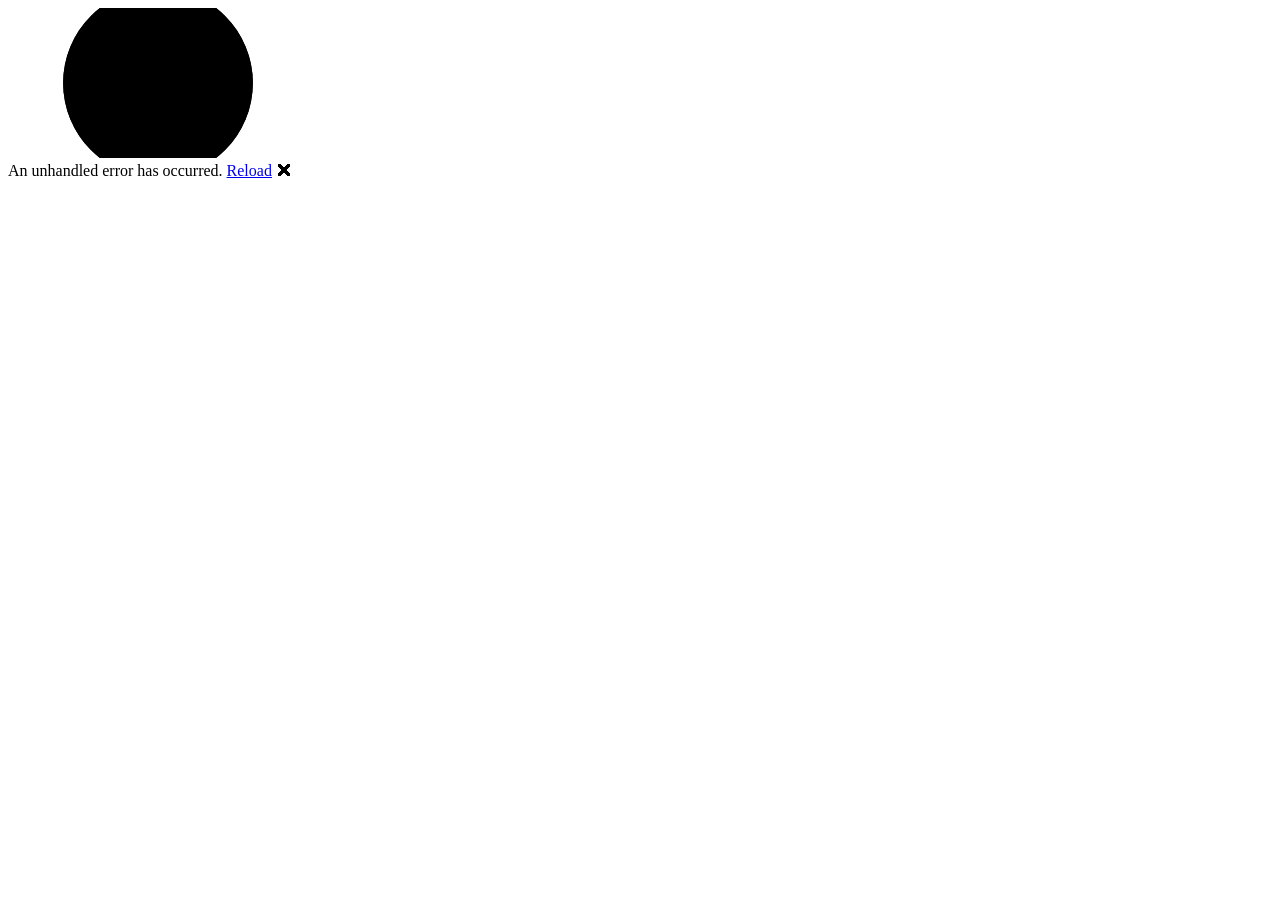
==== index.html @ 08ef72b3 "code fix" ====
<!DOCTYPE html>
<html lang="en">

<head>
    <meta charset="utf-8" />
    <meta name="viewport" content="width=device-width, initial-scale=1.0" />
    <title>PragueDC</title>
    <script>
        (function () {
            const isLocalhost = window.location.hostname === "localhost";
            const baseHref = isLocalhost ? "/" : "/PragueDC/";
            const base = document.createElement('base');
            base.href = baseHref;
            document.head.appendChild(base);
        })();
    </script>

    <link rel="stylesheet" href="css/bootstrap/bootstrap.min.css" />
    <link rel="stylesheet" href="css/app.css" />
    <link rel="icon" type="image/png" href="czech dc league logo.png" />
    <link href="PragueDC.styles.css" rel="stylesheet" />
    <link rel="stylesheet" href="https://fonts.googleapis.com/css2?family=Material+Symbols+Outlined:opsz,wght,FILL,GRAD@24,400,0,0" />
</head>
<body>
    <div id="app">
        <svg class="loading-progress">
            <circle r="40%" cx="50%" cy="50%" />
            <circle r="40%" cx="50%" cy="50%" />
        </svg>
        <div class="loading-progress-text"></div>
    </div>
    
    <div id="blazor-error-ui">
        An unhandled error has occurred.
        <a href="." class="reload">Reload</a>
        <span class="dismiss">🗙</span>
    </div>
    <script src="_framework/blazor.webassembly.js"></script>
</body>

</html>
---- css/app.css ----
:root, html[data-theme="0"] {
    --color-prague-dc: gold;
    --color-primary: #7469B6;
    --color-secondary: #AD88C6;
    --gradient-primary: linear-gradient(135deg, var(--color-primary) 20%, var(--color-secondary) 80%);
    --text-primary: #fff;
    --text-secondary: #a3a3a3;
    --background-primary: #0f0f0f;
    --background-surface-1: #1c1c1c;
    --background-surface-2: #262626;
    --color-border: #303030;
    --color-border-secondary: #525252;
    --border-primary: 2px solid var(--color-border);
    --border-secondary: 1px solid var(--color-border-secondary);
    --border-radius: 0.5rem;
    --border-width: 4px;
}

h1, h2, h3, h4, h5, h6 {
    margin: unset !important;
}

.page {
    min-height: 100vh;
}

img {
    aspect-ratio: 1/1;
    object-fit: cover;
    object-position: center;
}

html, body {
    font-family: Helvetica, sans-serif;
    background-color: var(--background-primary);
}

*::selection {
    background-color: var(--color-primary);
    color: var(--text-primary);
}

.center * {
    color: var(--text-primary);
}

p {
    all: unset;
}

h1:focus {
    outline: none;
}

a, .btn-link {
    color: #0071c1;
}

.btn-primary {
    color: #fff;
    background-color: #1b6ec2;
    border-color: #1861ac;
}

.btn:focus, .btn:active:focus, .btn-link.nav-link:focus, .form-control:focus, .form-check-input:focus {
  box-shadow: 0 0 0 0.1rem white, 0 0 0 0.25rem #258cfb;
}

.content {
    padding-top: 1.1rem;
}

.valid.modified:not([type=checkbox]) {
    outline: 1px solid #26b050;
}

.invalid {
    outline: 1px solid red;
}

.validation-message {
    color: red;
}

#blazor-error-ui {
    background: lightyellow;
    bottom: 0;
    box-shadow: 0 -1px 2px rgba(0, 0, 0, 0.2);
    display: none;
    left: 0;
    padding: 0.6rem 1.25rem 0.7rem 1.25rem;
    position: fixed;
    width: 100%;
    z-index: 1000;
}

    #blazor-error-ui .dismiss {
        cursor: pointer;
        position: absolute;
        right: 0.75rem;
        top: 0.5rem;
    }

.blazor-error-boundary {
    background: url([data-uri]) no-repeat 1rem/1.8rem, #b32121;
    padding: 1rem 1rem 1rem 3.7rem;
    color: white;
}

    .blazor-error-boundary::after {
        content: "An error has occurred."
    }

.loading-progress {
    position: relative;
    display: block;
    width: 8rem;
    height: 8rem;
    margin: 20vh auto 1rem auto;
}

    .loading-progress circle {
        fill: none;
        stroke: var(--color-primary);
        stroke-width: 0.6rem;
        transform-origin: 50% 50%;
        transform: rotate(-90deg);
    }

        .loading-progress circle:last-child {
            stroke: var(--color-secondary);
            stroke-dasharray: calc(3.141 * var(--blazor-load-percentage, 0%) * 0.8), 500%;
            transition: stroke-dasharray 0.05s ease-in-out;
        }

.loading-progress-text {
    color: var(--text-primary);
    position: absolute;
    text-align: center;
    font-weight: bold;
    inset: calc(20vh + 3.25rem) 0 auto 0.2rem;
}

    .loading-progress-text:after {
        content: var(--blazor-load-percentage-text, "Loading");
    }

code {
    color: #c02d76;
}

.bi {
    display: inline-block;
    position: relative;
    width: 1.25rem;
    height: 1.25rem;
    margin-right: 0.75rem;
    top: -1px;
    background-size: cover;
}

.nav-item a {
    font-size: 0.9rem;
    color: var(--text-secondary);
    border-radius: var(--border-radius);
    height: 1.5rem;
    display: flex;
    align-items: center;
    line-height: 3rem;
    position: relative;
    text-decoration: none;
}

.gradient-hover::after, .gradient-button::after {
    content: '';
    height: 4px;
    width: 100%;
    position: absolute;
    bottom: -12px;
    left: 0;
    background: var(--gradient-primary);
    border-radius: 0.25rem;
    visibility: hidden;
    transition: 100ms all;
}

.gradient-hover:hover::after, .gradient-button:hover::after {
    visibility: visible;
}

a:hover, a:focus {
    color: var(--text-primary) !important;
    cursor: pointer;
}

.table-content {
    border-radius: var(--border-radius);
    border: var(--border-primary);
    overflow: hidden;
}

h3 {
    padding: 0.5rem 1rem;
    color: var(--text-primary);
    margin: 0;
    text-transform: capitalize;
}

.DC-border-primary {
    border: var(--border-primary);
}

.DC-border-secondary {
    border: var(--border-secondary);
}

.border-radius {
    border-radius: var(--border-radius);
}

.gradient-border {
    border-bottom: var(--border-width) solid;
    border-image: var(--gradient-primary) 1;
}

.bg-surface-1 {
    background: var(--background-surface-1);
}

.bold {
    font-weight: bolder;
}

table {
    width: 100% !important;
    border-collapse: collapse;
    border-spacing: 0;
    border-radius: var(--border-radius);
}

tr {
    background: var(--background-primary);
    border-bottom: var(--border-primary);
    position: relative;
}

tr:hover {
    background: var(--background-surface-1);
}

.hidden {
    all: unset;
    width: 0;
}

table .link {
    position: absolute;
    width: 100%;
    height: 100%;
    inset: 0;
}

table .link::after {
    all: unset;
}

    table .link:hover, table .link:focus {
        cursor: pointer;
    }

th, td {
    color: var(--text-primary);
    padding: 0.75rem 1rem;
}

.table-header-row {
    background: var(--background-surface-2);
}

.table-header-row:hover {
    background: var(--background-surface-2);
}

.divider {
    padding-left: 1rem;
    border-left: var(--border-secondary);
}

table .img {
    max-height: 2.5rem;
    border-radius: 50%;
}

.td-content {
    display: flex;
    align-items: center;
    gap: 1rem;
}

.center-content {
    justify-content: center;
    text-align: center;
}

table p {
    display: flex;
    align-items: center;
}

span {
    white-space:nowrap;
}

.rank {
    font-size: 1.6rem;
    font-weight: bold;
}

table .wide {
    width: 50%;
}

.improvement {
    background: var(--background-surface-2);
    height: 1.5rem;
    width: 2.5rem;
    display: flex;
    align-items: center;
    justify-content: center;
}

.arrow {
    border: solid var(--text-secondary);
    border-width: 0 3px 3px 0;
    display: inline-block;
    padding: 3px;
}

.up {
    margin-top: 6px;
    border-color: var(--color-primary);
    transform: rotate(-135deg);
}

.down {
    margin-bottom: 6px;
    border-color: var(--color-secondary);
    transform: rotate(45deg);
}

.same {
    margin-top: 6px;
    border-width: 3px 0 0 0;
}

.winrate {
    font-size: 0.8rem;
    color: var(--text-secondary);
}

.big-event {
    display: flex;
    position: relative;
    border: var(--border-primary);
    border-radius: 1rem;
}

    .big-event span {
        padding: 0.125rem !important;
    }

    .big-event p {
        padding-right: 0.5rem;
    }

    .big-event .big-event-tooltip {
        position: absolute;
        display: none;
        bottom: 125%;
        left: 50%;
        transform: translateX(-50%);
        background: var(--background-primary);
        color: var(--text-secondary);
        padding: 2px 5px;
        border-radius: 3px;
        white-space: nowrap;
        pointer-events: none;
        font-size: 1rem;
        transition: 100ms all;
    }

    .big-event:hover .big-event-tooltip {
        z-index: 1;
        display: block;
    }

.points {
    font-weight: bold;
}

.repeat {
    color: var(--color-secondary);
}

.big-tournament {
    color: var(--color-primary);
}

.main-event {
    color: var(--color-prague-dc) !important;
}

.event.main-event {
    border-image: none;
    border-color: var(--color-prague-dc) !important;
}

.main-event a {
    color: var(--color-prague-dc) !important;
}

.news {
    display: flex;
    flex-direction: row;
    gap: 2rem;
}

.news * {
    color: var(--text-primary);
}

.calendar {
    border: var(--border-primary);
    border-radius: var(--border-radius);
}

.calendar-header {
    display: flex;
    align-items: center;
    justify-content: space-evenly;
}

.calendar span {
    aspect-ratio: 1/1;
    align-items: center;
    justify-content: center;
    display: flex;
}

.calendar-days {
    padding: 0.5rem;
    display: grid;
    grid-template-columns: repeat(7, 1fr);
    gap: 0.5rem;
    border-bottom: var(--border-primary);
}

.calendar-content {
    padding: 0.5rem;
    display: grid;
    grid-template-columns: repeat(7, 1fr);
    gap: 0.5rem;
}

.event {
    border-image: var(--gradient-primary) 1;
    border-width: var(--border-width);
    border-style: solid;
}

    .event a {
        text-decoration: none;
    }

    .event a:hover {
        color: var(--text-primary);
    }

.no-event {
    color: var(--text-secondary);
    border-color: var(--background-primary);
    border-width: var(--border-width);
    border-style: solid;
}

.dif-month {
    color: var(--color-border-secondary);
    border-color: var(--background-primary);
    border-width: var(--border-width);
    border-style: solid;
}

.calendar-shift {
    all:unset;
    border: solid var(--text-secondary);
    border-width: 0 3px 3px 0;
    display: inline-block;
    padding: 3px;
}

    .calendar-shift:hover {
        border-color: var(--text-primary);
    }

.previous {
    transform: rotate(135deg);
}

.next {
    transform: rotate(-45deg);
}

.upcomming-events {
    border: var(--border-primary);
    border-radius: var(--border-radius);
    width: 100%;
    display: flex;
    flex-direction: column;
    position: relative;
    overflow: hidden;
}

    .upcomming-events::before {
        content: '';
        height: 100%;
        width: 100%;
        position: absolute;
        top: 0;
        left: calc(-100% - 2px);
        background: var(--background-primary);
        z-index: 100;
    }

.upcomming-events .event-row {
    all: unset;
    display: flex;
    justify-content: space-evenly;
    align-items: center;
    flex: 1;
    color: var(--text-primary);
    border-top: var(--border-primary);
    position: relative;
    z-index: 10;
}

    .upcomming-events .event-row:has(:hover),
    .upcomming-events .event-row:has(:focus) {
        cursor: pointer;
    }

    .upcomming-events .event-row::after {
        content: '';
        height: 100%;
        width: 100%;
        opacity: 0;
        position: absolute;
        top: 0;
        left: -100%;
        background: var(--gradient-primary);
        visibility: hidden;
        transition: 300ms ease-in-out;
        z-index: -100;
        border-radius: 0;
    }

    .upcomming-events .event-row:hover::after,
    .upcomming-events .event-row:focus::after {
        visibility: visible;
        opacity: 0.5;
        transform: translateX(100%);
    }

    .upcomming-events .event-row .text-wrapper {
        flex: 1;
        height: 100%;
        padding: 0.5rem 1rem;
        display: flex;
        align-items: center;
        justify-content: center;
    }

.profile {
    border: var(--border-primary);
    border-radius: var(--border-radius);
}

.profile img {
    max-width: 200px;
    object-fit: contain;
    border-radius: var(--border-radius);
}

.profile .top {
    display: flex;
    align-items: start;
    gap: 1rem;
}

.about .time {
    font-size: 1.5rem;
}

.about pre {
    color: var(--text-secondary);
    text-align: justify;
    white-space: pre-wrap;
    font-family: Helvetica, sans-serif;
}

.padding-1 {
    padding: 1rem;
}

.margin-1 {
    margin: 1rem 0;
}

.profile .ranking {
    display: flex;
    align-items: end;
}

.tournament-content {
    display: grid;
    gap: 1rem;
    grid-template-columns: repeat(5, 1fr);
    align-items: center;
    justify-content: center;
}

.tournament-content div, .tournament-content a {
    display: flex;
    gap: 0.5rem;
    align-items: center;
    justify-content: center;
    position: relative;
    text-decoration: none;
}

.tournament-content span {
    z-index: 1;
    font-size: 2rem;
    position: relative;
}

    .tournament-content span::before {
        z-index: -1;
        content: '';
        display: block;
        width: 125%;
        height: 125%;
        position: absolute;
        transform: translateX(calc(-12.5% + 1px)) translateY(calc(-12.5% + 1px));
        border-radius: 100%;
        background: var(--gradient-primary);
    }

.button-wrapper {
    padding: 1rem;
    display: flex;
    justify-content: center;
}

.button-wrapper h1 {
    background: var(--background-surface-1);
    padding: 0.5rem;
    border-radius: var(--border-radius);
    border: var(--border-primary);
    letter-spacing: 4px;
}

.gradient-button {
    all: unset;
    padding: 0.5rem 1.5rem;
    background: var(--gradient-primary);
    border-radius: var(--border-radius);
    font-weight: bold;
    transition: 200ms linear;
    position: relative;
}

@media (max-width: 1272px) {
    .desktop-only {
        display: none;
    }

    .tournament-content {
        grid-template-columns: repeat(2, 1fr);
        grid-template-rows: repeat(2, 1fr);
    }
}

@media (max-width: 760px) {
    .profile img {
        border-radius: 50%;
    }

    .td-content img {
        display: none;
    }

    h5 {
        font-size: 1rem;
    }

    .profile .top {
        flex-direction: column;
        align-items: center;
    }

    .tournament-content div, .tournament-content a {
        aspect-ratio: 1/1;
        display: flex;
        flex-direction: column;
        align-items: center;
        justify-content: center;
        text-decoration: none;
    }

    h3 {
        font-size: 2rem;
        text-align: center;
    }

    .news {
        flex-direction: column !important;
    }

    .desktop-only {
        display: none;
    }

    .wide-only {
        display: none;
    }

    .upcomming-events .event-row .text-wrapper {
        padding: 1rem;
    }

    .upcomming-events .entry {
        display: none !important;
    }

    .upcomming-events .name {
        flex: 2 !important;
    }
}
---- PragueDC.styles.css ----
/* /Layout/FooterLayout.razor.rz.scp.css */
footer[b-zb6kjcp4k7] {
    padding: 0.5rem;
    background: var(--background-surface-1);
    border-top: var(--border-primary);
    text-align: center;
}

    footer div[b-zb6kjcp4k7] {
        display: flex;
        gap: 1rem;
        justify-content: center;
        align-items: center;
    }
    
    footer div *[b-zb6kjcp4k7] {
        color: var(--color-primary);
    }

p[b-zb6kjcp4k7] {
    color: var(--text-primary);
}

a[b-zb6kjcp4k7] {
    text-decoration: none;
}

    a:hover[b-zb6kjcp4k7], a:focus[b-zb6kjcp4k7] {
        color: var(--color-secondary);
    }
/* /Layout/MainLayout.razor.rz.scp.css */
.page[b-7bx73v90py] {
    position: relative;
    display: flex;
    flex-direction: column;
}

main[b-7bx73v90py] {
    flex: 1;
}

.topnav[b-7bx73v90py] {
    z-index: 100;
    position: sticky;
    inset: 0;
    background: var(--background-primary);
    border-bottom: var(--border-primary);
}

.footer-nav[b-7bx73v90py] {
    width: 100%;
    position: relative;
    bottom: 0;
}

.center[b-7bx73v90py] {
    margin: 2rem 10rem;
    display: flex;
    flex-direction: column;
    gap: 2rem;
}

.top-row[b-7bx73v90py] {
    background-color: #f7f7f7;
    border-bottom: 1px solid #d6d5d5;
    justify-content: flex-end;
    height: 3.5rem;
    display: flex;
    align-items: center;
}

    .top-row[b-7bx73v90py]  a, .top-row[b-7bx73v90py]  .btn-link {
        white-space: nowrap;
        margin-left: 1.5rem;
        text-decoration: none;
    }

    .top-row[b-7bx73v90py]  a:hover, .top-row[b-7bx73v90py]  .btn-link:hover {
        text-decoration: underline;
    }

    .top-row[b-7bx73v90py]  a:first-child {
        overflow: hidden;
        text-overflow: ellipsis;
    
    }

@media (max-width: 1272px) {
    .center[b-7bx73v90py] {
        margin: 2rem 5rem;
    }
}

@media (max-width: 760px) {
    .center[b-7bx73v90py] {
        margin: 2rem 1rem;
    }
}
/* /Layout/NavMenu.razor.rz.scp.css */
.navbar-toggler[b-fa9zwuxbv6] {
    background-color: rgba(255, 255, 255, 0.1);
}

.top-row[b-fa9zwuxbv6] {
    height: 2rem;
    background-color: rgba(0,0,0,0.4);
}

.navbar-brand[b-fa9zwuxbv6] {
    font-size: 0.8rem;
}

h4[b-fa9zwuxbv6] {
    color: var(--text-primary);
    font-weight: bold;
    margin: 0
}

.divide-nav[b-fa9zwuxbv6] {
    display: flex;
    align-items: center;
    justify-content: space-between;
    padding: 1rem 0;
    margin: auto 10rem;
}

    .divide-nav a[b-fa9zwuxbv6] {
        color: var(--text-secondary) !important;
    }

nav[b-fa9zwuxbv6] {
    display: flex;
    gap: 1rem;
    align-items: center;
    justify-content: center;
}

img[b-fa9zwuxbv6] {
    max-height: 4rem;
    object-fit: contain;
}

.nav-item[b-fa9zwuxbv6] {
    font-size: 0.9rem;
}

    .nav-item[b-fa9zwuxbv6]  a {
        color: var(--text-secondary);
        border-radius: 4px;
        height: 1.5rem;
        display: flex;
        align-items: center;
        line-height: 3rem;
    }

        .nav-item[b-fa9zwuxbv6]  a.active {
            color: white;
        }

        .nav-item[b-fa9zwuxbv6]  a.active::after {
            visibility: visible;
        }


.phone-banner[b-fa9zwuxbv6] {
    margin-top: 0.25rem;
    justify-content: center;
    display: none;
}

@media (max-width: 1272px) {
    .divide-nav[b-fa9zwuxbv6] {
        margin: auto 5rem;
    }
}

@media (max-width: 760px) {
    .divide-nav[b-fa9zwuxbv6] {
        margin: auto 0;
        justify-content: center;
    }

    .desktop-logo[b-fa9zwuxbv6] {
        display: none;
    }

    .phone-banner[b-fa9zwuxbv6] {
        display: flex;
    }
}
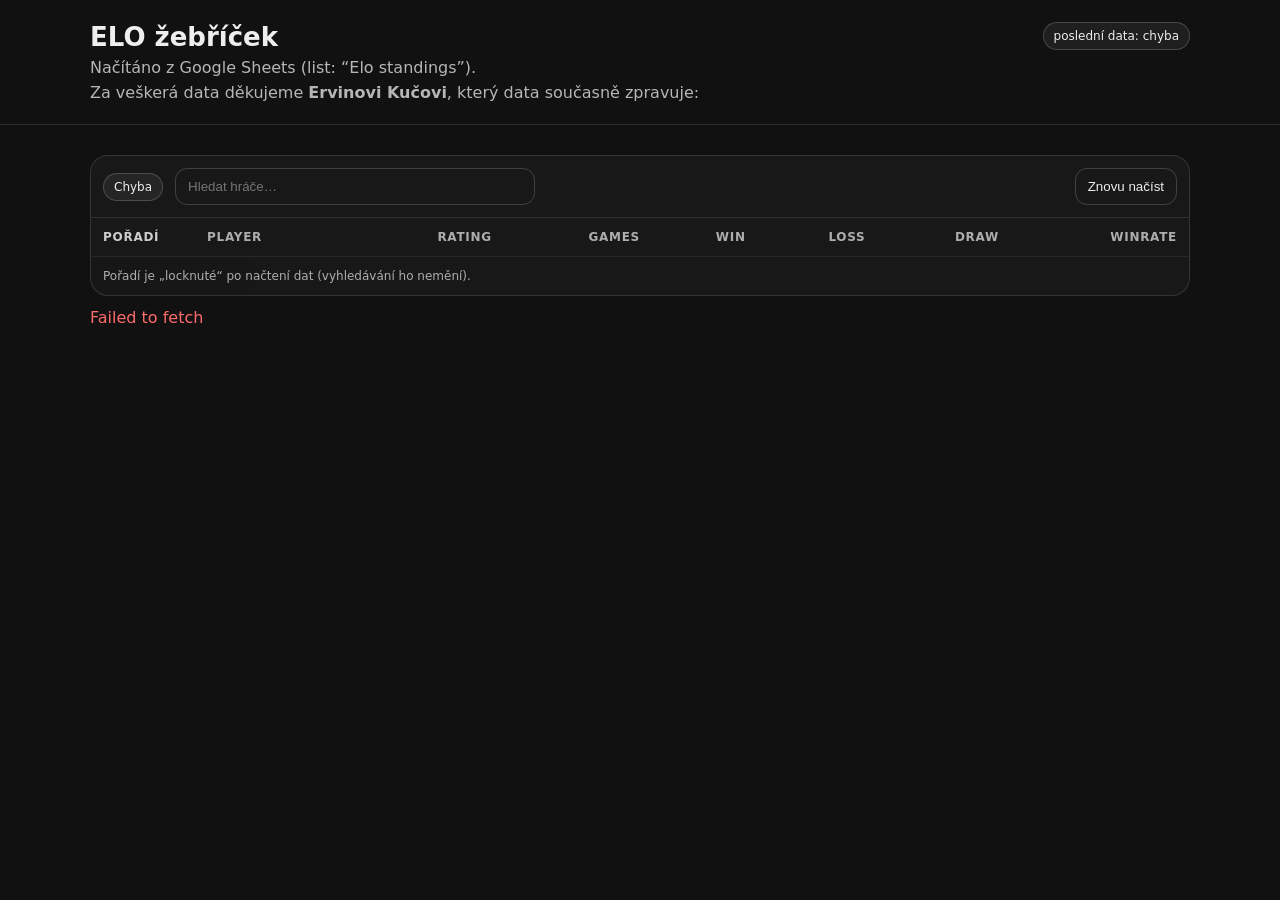
==== commit 5a11ce0a: "Update index.html - Tabulka bere všechny sloupce A–G: player, rating, games, win, loss, draw, winrat" ====
--- a/index.html
+++ b/index.html
@@ -1,41 +1,355 @@
-<!DOCTYPE html>
-<html lang="en">
-
+<!doctype html>
+<html lang="cs">
 <head>
-    <meta charset="utf-8" />
-    <meta name="viewport" content="width=device-width, initial-scale=1.0" />
-    <title>PragueDC</title>
-    <script>
-        (function () {
-            const isLocalhost = window.location.hostname === "localhost";
-            const baseHref = isLocalhost ? "/" : "/PragueDC/";
-            const base = document.createElement('base');
-            base.href = baseHref;
-            document.head.appendChild(base);
-        })();
-    </script>
-
-    <link rel="stylesheet" href="css/bootstrap/bootstrap.min.css" />
-    <link rel="stylesheet" href="css/app.css" />
-    <link rel="icon" type="image/png" href="czech dc league logo.png" />
-    <link href="PragueDC.styles.css" rel="stylesheet" />
-    <link rel="stylesheet" href="https://fonts.googleapis.com/css2?family=Material+Symbols+Outlined:opsz,wght,FILL,GRAD@24,400,0,0" />
+  <meta charset="utf-8" />
+  <meta name="viewport" content="width=device-width, initial-scale=1" />
+  <title>ELO žebříček</title>
+
+  <style>
+    :root { color-scheme: light dark; }
+    body { font-family: system-ui, -apple-system, Segoe UI, Roboto, Arial, sans-serif; margin: 0; background:#111; color:#eee; }
+
+    header { padding: 22px 18px; border-bottom: 1px solid rgba(255,255,255,.12); }
+    header .wrap { max-width: 1100px; margin: 0 auto; display: flex; gap: 16px; align-items: flex-start; justify-content: space-between; }
+    h1 { margin: 0 0 6px; font-size: 26px; }
+    .muted { opacity: .75; }
+    .credit { margin-top: 6px; }
+
+    main { max-width: 1100px; margin: 0 auto; padding: 16px; }
+
+    .card { margin-top: 14px; border: 1px solid rgba(255,255,255,.12); border-radius: 18px; overflow: hidden; background: rgba(255,255,255,.03); }
+
+    .toolbar { display:flex; gap: 12px; align-items:center; justify-content: space-between; padding: 12px; border-bottom: 1px solid rgba(255,255,255,.10); }
+    .left { display:flex; gap: 12px; align-items:center; }
+    .right { display:flex; gap: 10px; align-items:center; }
+
+    .badge {
+      font-size: 12px;
+      padding: 6px 10px;
+      border-radius: 999px;
+      border: 1px solid rgba(255,255,255,.18);
+      background: rgba(255,255,255,.06);
+      white-space: nowrap;
+    }
+
+    input[type="search"]{
+      width: min(360px, 60vw);
+      padding: 10px 12px;
+      border-radius: 12px;
+      border: 1px solid rgba(255,255,255,.18);
+      background: transparent;
+      color: inherit;
+    }
+
+    button{
+      padding: 10px 12px;
+      border-radius: 12px;
+      border: 1px solid rgba(255,255,255,.18);
+      background: transparent;
+      color: inherit;
+      cursor: pointer;
+      white-space: nowrap;
+    }
+    button:disabled { opacity: .6; cursor: not-allowed; }
+
+    table { width: 100%; border-collapse: collapse; }
+    th, td { text-align: left; padding: 12px; }
+    thead th { font-size: 12px; letter-spacing: .06em; text-transform: uppercase; opacity: .7; }
+    tbody tr { border-top: 1px solid rgba(255,255,255,.08); }
+    tbody tr:hover { background: rgba(255,255,255,.05); }
+    .num { text-align: right; font-variant-numeric: tabular-nums; }
+    .rank { width: 80px; opacity: .85; }
+
+    #error { display:none; margin-top: 12px; white-space: pre-wrap; color: #ff6b6b; }
+
+    footer { padding: 12px; opacity: .7; font-size: 12px; border-top: 1px solid rgba(255,255,255,.10); }
+
+    @media (max-width: 740px) {
+      header .wrap { flex-direction: column; }
+      .right { width: 100%; justify-content: space-between; }
+    }
+  </style>
 </head>
+
 <body>
-    <div id="app">
-        <svg class="loading-progress">
-            <circle r="40%" cx="50%" cy="50%" />
-            <circle r="40%" cx="50%" cy="50%" />
-        </svg>
-        <div class="loading-progress-text"></div>
+  <header>
+    <div class="wrap">
+      <div>
+        <h1>ELO žebříček</h1>
+        <div class="muted">Načítáno z Google Sheets (list: “Elo standings”).</div>
+        <div class="credit muted">
+          Za veškerá data děkujeme <b>Ervinovi Kučovi</b>, který data současně zpravuje:
+        </div>
+      </div>
+
+      <div class="badge" id="lastDataBadge">poslední data: načítám…</div>
     </div>
-    
-    <div id="blazor-error-ui">
-        An unhandled error has occurred.
-        <a href="." class="reload">Reload</a>
-        <span class="dismiss">🗙</span>
+  </header>
+
+  <main>
+    <div class="card">
+      <div class="toolbar">
+        <div class="left">
+          <span id="status" class="badge">Načítám…</span>
+          <input id="search" type="search" placeholder="Hledat hráče…" autocomplete="off" />
+        </div>
+
+        <div class="right">
+          <button id="refresh" type="button">Znovu načíst</button>
+        </div>
+      </div>
+
+      <div style="overflow:auto;">
+        <table>
+          <thead>
+            <tr>
+              <th class="rank">Pořadí</th>
+              <th>Player</th>
+              <th class="num">Rating</th>
+              <th class="num">Games</th>
+              <th class="num">Win</th>
+              <th class="num">Loss</th>
+              <th class="num">Draw</th>
+              <th class="num">Winrate</th>
+            </tr>
+          </thead>
+          <tbody id="tbody"></tbody>
+        </table>
+      </div>
+
+      <footer>
+        Pořadí je „locknuté“ po načtení dat (vyhledávání ho nemění).
+      </footer>
     </div>
-    <script src="_framework/blazor.webassembly.js"></script>
+
+    <div id="error"></div>
+  </main>
+
+<script>
+  // --- CSV endpointy ---
+  const SHEET_ID = "1y98bzsIRpVv0_cGNfbITapucO5A6izeEz5lTM92ZbIA";
+  const ELO_SHEET_NAME = "Elo standings";
+  const DATA_SHEET_NAME = "Data";
+
+  const ELO_CSV_URL =
+    `https://docs.google.com/spreadsheets/d/${SHEET_ID}/gviz/tq?tqx=out:csv&sheet=${encodeURIComponent(ELO_SHEET_NAME)}`;
+
+  const DATA_CSV_URL =
+    `https://docs.google.com/spreadsheets/d/${SHEET_ID}/gviz/tq?tqx=out:csv&sheet=${encodeURIComponent(DATA_SHEET_NAME)}`;
+
+  // --- DOM ---
+  const statusEl = document.getElementById("status");
+  const tbody = document.getElementById("tbody");
+  const errorEl = document.getElementById("error");
+  const searchEl = document.getElementById("search");
+  const refreshBtn = document.getElementById("refresh");
+  const lastDataBadge = document.getElementById("lastDataBadge");
+
+  let allRows = [];
+
+  function setStatus(text) { statusEl.textContent = text; }
+  function showError(msg) { errorEl.style.display = "block"; errorEl.textContent = msg; }
+  function hideError() { errorEl.style.display = "none"; errorEl.textContent = ""; }
+
+  function escapeHtml(str) {
+    return (str ?? "").toString()
+      .replaceAll("&", "&amp;")
+      .replaceAll("<", "&lt;")
+      .replaceAll(">", "&gt;")
+      .replaceAll('"', "&quot;")
+      .replaceAll("'", "&#039;");
+  }
+
+  function normalizeKey(s) {
+    return (s || "")
+      .toString()
+      .trim()
+      .toLowerCase()
+      .normalize("NFD").replace(/\p{Diacritic}/gu, "");
+  }
+
+  // CSV parser s podporou uvozovek
+  function parseCSV(csvText) {
+    const rows = [];
+    let row = [];
+    let cur = "";
+    let inQuotes = false;
+
+    for (let i = 0; i < csvText.length; i++) {
+      const c = csvText[i];
+      const next = csvText[i + 1];
+
+      if (c === '"' && inQuotes && next === '"') { cur += '"'; i++; }
+      else if (c === '"') inQuotes = !inQuotes;
+      else if (c === "," && !inQuotes) { row.push(cur); cur = ""; }
+      else if ((c === "\n" || c === "\r") && !inQuotes) {
+        if (c === "\r" && next === "\n") i++;
+        row.push(cur); cur = "";
+        if (row.some(x => x.trim() !== "")) rows.push(row);
+        row = [];
+      } else {
+        cur += c;
+      }
+    }
+
+    if (cur.length || row.length) {
+      row.push(cur);
+      if (row.some(x => x.trim() !== "")) rows.push(row);
+    }
+
+    return rows;
+  }
+
+  function toNumber(x) {
+    if (x == null) return NaN;
+    const s = x.toString().replace(/\s/g, "").replace(",", ".");
+    const n = Number(s);
+    return Number.isFinite(n) ? n : NaN;
+  }
+
+  async function fetchUtf8Text(url) {
+    const res = await fetch(url, { cache: "no-store" });
+    const buf = await res.arrayBuffer();
+    const text = new TextDecoder("utf-8").decode(buf);
+    return { res, text };
+  }
+
+  function render(rows) {
+    const q = normalizeKey(searchEl.value);
+
+    // filtrujeme, ale rank necháváme původní ("locknutý")
+    const filtered = rows.filter(r => !q || normalizeKey(r.player).includes(q));
+    filtered.sort((a, b) => a.rank - b.rank);
+
+    tbody.innerHTML = "";
+
+    if (!filtered.length) {
+      const tr = document.createElement("tr");
+      tr.innerHTML = `<td colspan="8" class="muted">Nic nenalezeno.</td>`;
+      tbody.appendChild(tr);
+      return;
+    }
+
+    filtered.forEach((r) => {
+      const tr = document.createElement("tr");
+      tr.innerHTML = `
+        <td class="rank">${r.rank}</td>
+        <td>${escapeHtml(r.player)}</td>
+        <td class="num">${Number.isFinite(r.rating) ? r.rating.toFixed(0) : ""}</td>
+        <td class="num">${Number.isFinite(r.games) ? r.games.toFixed(0) : ""}</td>
+        <td class="num">${Number.isFinite(r.win) ? r.win.toFixed(0) : ""}</td>
+        <td class="num">${Number.isFinite(r.loss) ? r.loss.toFixed(0) : ""}</td>
+        <td class="num">${Number.isFinite(r.draw) ? r.draw.toFixed(0) : ""}</td>
+        <td class="num">${escapeHtml(r.winrate || "")}</td>
+      `;
+      tbody.appendChild(tr);
+    });
+  }
+
+  async function loadLastData() {
+    // Bere poslední neprázdnou hodnotu ze sloupce B na listu "Data"
+    try {
+      const u = new URL(DATA_CSV_URL);
+      u.searchParams.set("_", Date.now().toString());
+
+      const { res, text } = await fetchUtf8Text(u.toString());
+      if (!res.ok) throw new Error(`HTTP ${res.status}`);
+
+      if (text.trim().startsWith("<")) throw new Error("List Data není dostupný (HTML místo CSV).");
+
+      const rows = parseCSV(text);
+      if (rows.length < 2) {
+        lastDataBadge.textContent = "poslední data: (nenalezeno)";
+        return;
+      }
+
+      // přeskočíme hlavičku a vezmeme sloupec B (index 1)
+      let last = "";
+      for (let i = 1; i < rows.length; i++) {
+        const val = (rows[i][1] ?? "").toString().trim();
+        if (val) last = val;
+      }
+
+      lastDataBadge.textContent = `poslední data: ${last || "(nenalezeno)"}`;
+    } catch (e) {
+      lastDataBadge.textContent = "poslední data: chyba";
+    }
+  }
+
+  async function loadStandings() {
+    hideError();
+    setStatus("Načítám…");
+    refreshBtn.disabled = true;
+
+    try {
+      const u = new URL(ELO_CSV_URL);
+      u.searchParams.set("_", Date.now().toString());
+
+      const { res, text } = await fetchUtf8Text(u.toString());
+
+      if (!res.ok) throw new Error(`HTTP ${res.status}`);
+      if (text.trim().startsWith("<")) throw new Error("Místo CSV přišlo HTML (tabulka není veřejná / není publikovaná).");
+
+      const rows = parseCSV(text);
+      if (!rows.length) throw new Error("Prázdné CSV.");
+
+      const headers = rows[0].map(h => normalizeKey(h));
+      const idx = (name) => headers.indexOf(name);
+
+      // Přesně podle tvých sloupců A–G:
+      const iPlayer  = idx("player");
+      const iRating  = idx("rating");
+      const iGames   = idx("games");
+      const iWin     = idx("win");
+      const iLoss    = idx("loss");
+      const iDraw    = idx("draw");
+      // v CSV může být "winrate" nebo "Winrate" → normalizeKey to srovná
+      const iWinrate = headers.findIndex(h => h === "winrate" || h.includes("winrate"));
+
+      if ([iPlayer, iRating, iGames, iWin, iLoss, iDraw].some(i => i === -1) || iWinrate === -1) {
+        throw new Error(
+          "Nenašel jsem všechny požadované sloupce A–G (player, rating, games, win, loss, draw, winrate).\n" +
+          `Hlavičky v CSV: ${headers.join(", ")}`
+        );
+      }
+
+      const loaded = rows.slice(1)
+        .map(r => ({
+          player:  (r[iPlayer] ?? "").trim(),
+          rating:  toNumber(r[iRating]),
+          games:   toNumber(r[iGames]),
+          win:     toNumber(r[iWin]),
+          loss:    toNumber(r[iLoss]),
+          draw:    toNumber(r[iDraw]),
+          winrate: (r[iWinrate] ?? "").toString().trim()
+        }))
+        .filter(x => x.player.length > 0);
+
+      // seřadíme podle ratingu
+      loaded.sort((a, b) => (b.rating || -Infinity) - (a.rating || -Infinity));
+
+      // "lock" pořadí po načtení
+      allRows = loaded.map((p, i) => ({ ...p, rank: i + 1 }));
+
+      setStatus(`Načteno: ${allRows.length}`);
+      render(allRows);
+    } catch (e) {
+      setStatus("Chyba");
+      showError(String(e?.message || e));
+    } finally {
+      refreshBtn.disabled = false;
+    }
+  }
+
+  async function loadAll() {
+    // oboje najednou
+    await Promise.all([loadStandings(), loadLastData()]);
+  }
+
+  searchEl.addEventListener("input", () => render(allRows));
+  refreshBtn.addEventListener("click", loadAll);
+
+  loadAll();
+</script>
 </body>
-
 </html>
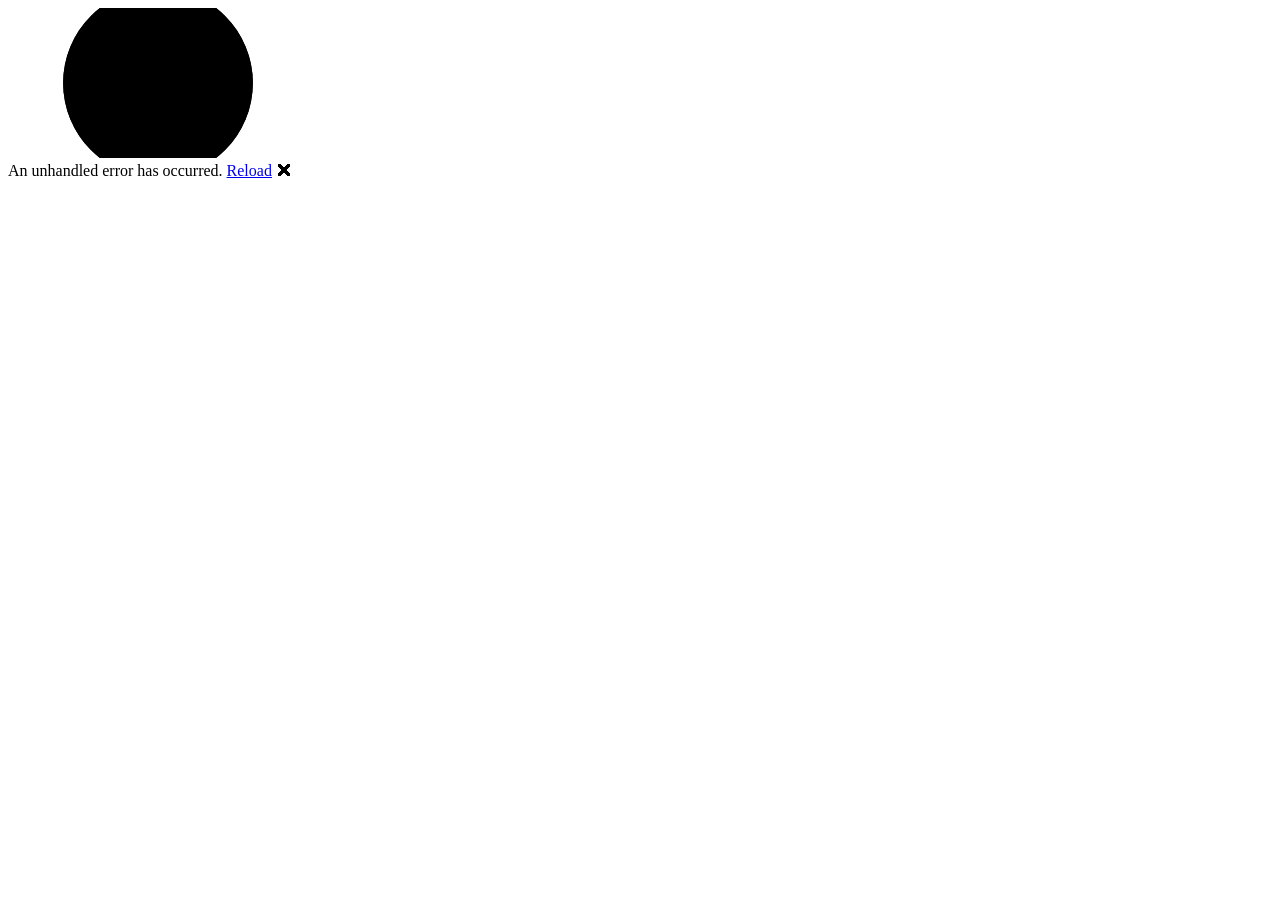
==== commit e769dd39: "Update index.html oprava" ====
--- a/index.html
+++ b/index.html
@@ -1,355 +1,44 @@
-<!doctype html>
-<html lang="cs">
+<!DOCTYPE html>
+<html lang="en">
+
 <head>
-  <meta charset="utf-8" />
-  <meta name="viewport" content="width=device-width, initial-scale=1" />
-  <title>ELO žebříček</title>
+    <meta charset="utf-8" />
+    <meta name="viewport" content="width=device-width, initial-scale=1.0" />
+    <title>The Grail Series</title>
+    <script>
+        (function () {
+            const isLocalhost = window.location.hostname === "localhost";
+            const baseHref = isLocalhost ? "/" : "/TheGrailSeries/";
+            const base = document.createElement('base');
+            base.href = baseHref;
+            document.head.appendChild(base);
+        })();
+    </script>
 
-  <style>
-    :root { color-scheme: light dark; }
-    body { font-family: system-ui, -apple-system, Segoe UI, Roboto, Arial, sans-serif; margin: 0; background:#111; color:#eee; }
-
-    header { padding: 22px 18px; border-bottom: 1px solid rgba(255,255,255,.12); }
-    header .wrap { max-width: 1100px; margin: 0 auto; display: flex; gap: 16px; align-items: flex-start; justify-content: space-between; }
-    h1 { margin: 0 0 6px; font-size: 26px; }
-    .muted { opacity: .75; }
-    .credit { margin-top: 6px; }
-
-    main { max-width: 1100px; margin: 0 auto; padding: 16px; }
-
-    .card { margin-top: 14px; border: 1px solid rgba(255,255,255,.12); border-radius: 18px; overflow: hidden; background: rgba(255,255,255,.03); }
-
-    .toolbar { display:flex; gap: 12px; align-items:center; justify-content: space-between; padding: 12px; border-bottom: 1px solid rgba(255,255,255,.10); }
-    .left { display:flex; gap: 12px; align-items:center; }
-    .right { display:flex; gap: 10px; align-items:center; }
-
-    .badge {
-      font-size: 12px;
-      padding: 6px 10px;
-      border-radius: 999px;
-      border: 1px solid rgba(255,255,255,.18);
-      background: rgba(255,255,255,.06);
-      white-space: nowrap;
-    }
-
-    input[type="search"]{
-      width: min(360px, 60vw);
-      padding: 10px 12px;
-      border-radius: 12px;
-      border: 1px solid rgba(255,255,255,.18);
-      background: transparent;
-      color: inherit;
-    }
-
-    button{
-      padding: 10px 12px;
-      border-radius: 12px;
-      border: 1px solid rgba(255,255,255,.18);
-      background: transparent;
-      color: inherit;
-      cursor: pointer;
-      white-space: nowrap;
-    }
-    button:disabled { opacity: .6; cursor: not-allowed; }
-
-    table { width: 100%; border-collapse: collapse; }
-    th, td { text-align: left; padding: 12px; }
-    thead th { font-size: 12px; letter-spacing: .06em; text-transform: uppercase; opacity: .7; }
-    tbody tr { border-top: 1px solid rgba(255,255,255,.08); }
-    tbody tr:hover { background: rgba(255,255,255,.05); }
-    .num { text-align: right; font-variant-numeric: tabular-nums; }
-    .rank { width: 80px; opacity: .85; }
-
-    #error { display:none; margin-top: 12px; white-space: pre-wrap; color: #ff6b6b; }
-
-    footer { padding: 12px; opacity: .7; font-size: 12px; border-top: 1px solid rgba(255,255,255,.10); }
-
-    @media (max-width: 740px) {
-      header .wrap { flex-direction: column; }
-      .right { width: 100%; justify-content: space-between; }
-    }
-  </style>
+    <link rel="stylesheet" href="css/bootstrap/bootstrap.min.css" />
+    <link rel="stylesheet" href="css/app.css" />
+    <link rel="icon" type="image/x-icon" href="prague_dc_logo.ico" />
+    <link href="PragueDC.styles.css" rel="stylesheet" />
+    <link rel="stylesheet" href="https://fonts.googleapis.com/css2?family=Material+Symbols+Outlined:opsz,wght,FILL,GRAD@24,400,0,0" />
+    <link href="https://fonts.googleapis.com/css?family=Roboto:300,400,500,700&display=swap" rel="stylesheet" />
+    <link href="_content/MudBlazor/MudBlazor.min.css" rel="stylesheet" />
 </head>
-
 <body>
-  <header>
-    <div class="wrap">
-      <div>
-        <h1>ELO žebříček</h1>
-        <div class="muted">Načítáno z Google Sheets (list: “Elo standings”).</div>
-        <div class="credit muted">
-          Za veškerá data děkujeme <b>Ervinovi Kučovi</b>, který data současně zpravuje:
-        </div>
-      </div>
-
-      <div class="badge" id="lastDataBadge">poslední data: načítám…</div>
-    </div>
-  </header>
-
-  <main>
-    <div class="card">
-      <div class="toolbar">
-        <div class="left">
-          <span id="status" class="badge">Načítám…</span>
-          <input id="search" type="search" placeholder="Hledat hráče…" autocomplete="off" />
-        </div>
-
-        <div class="right">
-          <button id="refresh" type="button">Znovu načíst</button>
-        </div>
-      </div>
-
-      <div style="overflow:auto;">
-        <table>
-          <thead>
-            <tr>
-              <th class="rank">Pořadí</th>
-              <th>Player</th>
-              <th class="num">Rating</th>
-              <th class="num">Games</th>
-              <th class="num">Win</th>
-              <th class="num">Loss</th>
-              <th class="num">Draw</th>
-              <th class="num">Winrate</th>
-            </tr>
-          </thead>
-          <tbody id="tbody"></tbody>
-        </table>
-      </div>
-
-      <footer>
-        Pořadí je „locknuté“ po načtení dat (vyhledávání ho nemění).
-      </footer>
+    <div id="app">
+        <svg class="loading-progress">
+            <circle r="40%" cx="50%" cy="50%" />
+            <circle r="40%" cx="50%" cy="50%" />
+        </svg>
+        <div class="loading-progress-text"></div>
     </div>
 
-    <div id="error"></div>
-  </main>
+    <div id="blazor-error-ui">
+        An unhandled error has occurred.
+        <a href="." class="reload">Reload</a>
+        <span class="dismiss">🗙</span>
+    </div>
+    <script src="_framework/blazor.webassembly.js"></script>
+    <script src="_content/MudBlazor/MudBlazor.min.js"></script>
+</body>
 
-<script>
-  // --- CSV endpointy ---
-  const SHEET_ID = "1y98bzsIRpVv0_cGNfbITapucO5A6izeEz5lTM92ZbIA";
-  const ELO_SHEET_NAME = "Elo standings";
-  const DATA_SHEET_NAME = "Data";
-
-  const ELO_CSV_URL =
-    `https://docs.google.com/spreadsheets/d/${SHEET_ID}/gviz/tq?tqx=out:csv&sheet=${encodeURIComponent(ELO_SHEET_NAME)}`;
-
-  const DATA_CSV_URL =
-    `https://docs.google.com/spreadsheets/d/${SHEET_ID}/gviz/tq?tqx=out:csv&sheet=${encodeURIComponent(DATA_SHEET_NAME)}`;
-
-  // --- DOM ---
-  const statusEl = document.getElementById("status");
-  const tbody = document.getElementById("tbody");
-  const errorEl = document.getElementById("error");
-  const searchEl = document.getElementById("search");
-  const refreshBtn = document.getElementById("refresh");
-  const lastDataBadge = document.getElementById("lastDataBadge");
-
-  let allRows = [];
-
-  function setStatus(text) { statusEl.textContent = text; }
-  function showError(msg) { errorEl.style.display = "block"; errorEl.textContent = msg; }
-  function hideError() { errorEl.style.display = "none"; errorEl.textContent = ""; }
-
-  function escapeHtml(str) {
-    return (str ?? "").toString()
-      .replaceAll("&", "&amp;")
-      .replaceAll("<", "&lt;")
-      .replaceAll(">", "&gt;")
-      .replaceAll('"', "&quot;")
-      .replaceAll("'", "&#039;");
-  }
-
-  function normalizeKey(s) {
-    return (s || "")
-      .toString()
-      .trim()
-      .toLowerCase()
-      .normalize("NFD").replace(/\p{Diacritic}/gu, "");
-  }
-
-  // CSV parser s podporou uvozovek
-  function parseCSV(csvText) {
-    const rows = [];
-    let row = [];
-    let cur = "";
-    let inQuotes = false;
-
-    for (let i = 0; i < csvText.length; i++) {
-      const c = csvText[i];
-      const next = csvText[i + 1];
-
-      if (c === '"' && inQuotes && next === '"') { cur += '"'; i++; }
-      else if (c === '"') inQuotes = !inQuotes;
-      else if (c === "," && !inQuotes) { row.push(cur); cur = ""; }
-      else if ((c === "\n" || c === "\r") && !inQuotes) {
-        if (c === "\r" && next === "\n") i++;
-        row.push(cur); cur = "";
-        if (row.some(x => x.trim() !== "")) rows.push(row);
-        row = [];
-      } else {
-        cur += c;
-      }
-    }
-
-    if (cur.length || row.length) {
-      row.push(cur);
-      if (row.some(x => x.trim() !== "")) rows.push(row);
-    }
-
-    return rows;
-  }
-
-  function toNumber(x) {
-    if (x == null) return NaN;
-    const s = x.toString().replace(/\s/g, "").replace(",", ".");
-    const n = Number(s);
-    return Number.isFinite(n) ? n : NaN;
-  }
-
-  async function fetchUtf8Text(url) {
-    const res = await fetch(url, { cache: "no-store" });
-    const buf = await res.arrayBuffer();
-    const text = new TextDecoder("utf-8").decode(buf);
-    return { res, text };
-  }
-
-  function render(rows) {
-    const q = normalizeKey(searchEl.value);
-
-    // filtrujeme, ale rank necháváme původní ("locknutý")
-    const filtered = rows.filter(r => !q || normalizeKey(r.player).includes(q));
-    filtered.sort((a, b) => a.rank - b.rank);
-
-    tbody.innerHTML = "";
-
-    if (!filtered.length) {
-      const tr = document.createElement("tr");
-      tr.innerHTML = `<td colspan="8" class="muted">Nic nenalezeno.</td>`;
-      tbody.appendChild(tr);
-      return;
-    }
-
-    filtered.forEach((r) => {
-      const tr = document.createElement("tr");
-      tr.innerHTML = `
-        <td class="rank">${r.rank}</td>
-        <td>${escapeHtml(r.player)}</td>
-        <td class="num">${Number.isFinite(r.rating) ? r.rating.toFixed(0) : ""}</td>
-        <td class="num">${Number.isFinite(r.games) ? r.games.toFixed(0) : ""}</td>
-        <td class="num">${Number.isFinite(r.win) ? r.win.toFixed(0) : ""}</td>
-        <td class="num">${Number.isFinite(r.loss) ? r.loss.toFixed(0) : ""}</td>
-        <td class="num">${Number.isFinite(r.draw) ? r.draw.toFixed(0) : ""}</td>
-        <td class="num">${escapeHtml(r.winrate || "")}</td>
-      `;
-      tbody.appendChild(tr);
-    });
-  }
-
-  async function loadLastData() {
-    // Bere poslední neprázdnou hodnotu ze sloupce B na listu "Data"
-    try {
-      const u = new URL(DATA_CSV_URL);
-      u.searchParams.set("_", Date.now().toString());
-
-      const { res, text } = await fetchUtf8Text(u.toString());
-      if (!res.ok) throw new Error(`HTTP ${res.status}`);
-
-      if (text.trim().startsWith("<")) throw new Error("List Data není dostupný (HTML místo CSV).");
-
-      const rows = parseCSV(text);
-      if (rows.length < 2) {
-        lastDataBadge.textContent = "poslední data: (nenalezeno)";
-        return;
-      }
-
-      // přeskočíme hlavičku a vezmeme sloupec B (index 1)
-      let last = "";
-      for (let i = 1; i < rows.length; i++) {
-        const val = (rows[i][1] ?? "").toString().trim();
-        if (val) last = val;
-      }
-
-      lastDataBadge.textContent = `poslední data: ${last || "(nenalezeno)"}`;
-    } catch (e) {
-      lastDataBadge.textContent = "poslední data: chyba";
-    }
-  }
-
-  async function loadStandings() {
-    hideError();
-    setStatus("Načítám…");
-    refreshBtn.disabled = true;
-
-    try {
-      const u = new URL(ELO_CSV_URL);
-      u.searchParams.set("_", Date.now().toString());
-
-      const { res, text } = await fetchUtf8Text(u.toString());
-
-      if (!res.ok) throw new Error(`HTTP ${res.status}`);
-      if (text.trim().startsWith("<")) throw new Error("Místo CSV přišlo HTML (tabulka není veřejná / není publikovaná).");
-
-      const rows = parseCSV(text);
-      if (!rows.length) throw new Error("Prázdné CSV.");
-
-      const headers = rows[0].map(h => normalizeKey(h));
-      const idx = (name) => headers.indexOf(name);
-
-      // Přesně podle tvých sloupců A–G:
-      const iPlayer  = idx("player");
-      const iRating  = idx("rating");
-      const iGames   = idx("games");
-      const iWin     = idx("win");
-      const iLoss    = idx("loss");
-      const iDraw    = idx("draw");
-      // v CSV může být "winrate" nebo "Winrate" → normalizeKey to srovná
-      const iWinrate = headers.findIndex(h => h === "winrate" || h.includes("winrate"));
-
-      if ([iPlayer, iRating, iGames, iWin, iLoss, iDraw].some(i => i === -1) || iWinrate === -1) {
-        throw new Error(
-          "Nenašel jsem všechny požadované sloupce A–G (player, rating, games, win, loss, draw, winrate).\n" +
-          `Hlavičky v CSV: ${headers.join(", ")}`
-        );
-      }
-
-      const loaded = rows.slice(1)
-        .map(r => ({
-          player:  (r[iPlayer] ?? "").trim(),
-          rating:  toNumber(r[iRating]),
-          games:   toNumber(r[iGames]),
-          win:     toNumber(r[iWin]),
-          loss:    toNumber(r[iLoss]),
-          draw:    toNumber(r[iDraw]),
-          winrate: (r[iWinrate] ?? "").toString().trim()
-        }))
-        .filter(x => x.player.length > 0);
-
-      // seřadíme podle ratingu
-      loaded.sort((a, b) => (b.rating || -Infinity) - (a.rating || -Infinity));
-
-      // "lock" pořadí po načtení
-      allRows = loaded.map((p, i) => ({ ...p, rank: i + 1 }));
-
-      setStatus(`Načteno: ${allRows.length}`);
-      render(allRows);
-    } catch (e) {
-      setStatus("Chyba");
-      showError(String(e?.message || e));
-    } finally {
-      refreshBtn.disabled = false;
-    }
-  }
-
-  async function loadAll() {
-    // oboje najednou
-    await Promise.all([loadStandings(), loadLastData()]);
-  }
-
-  searchEl.addEventListener("input", () => render(allRows));
-  refreshBtn.addEventListener("click", loadAll);
-
-  loadAll();
-</script>
-</body>
 </html>
--- a/css/app.css
+++ b/css/app.css
@@ -0,0 +1,789 @@
+:root, html[data-theme="0"] {
+    --color-prague-dc: #FFD700;
+    --color-primary: #7469B6;
+    --color-secondary: #AD88C6;
+    --gradient-primary: linear-gradient(135deg, var(--color-primary) 20%, var(--color-secondary) 80%);
+    --text-primary: #fff;
+    --text-secondary: #a3a3a3;
+    --background-primary: #0f0f0f;
+    --background-surface-1: #1c1c1c;
+    --background-surface-2: #262626;
+    --color-border: #303030;
+    --color-border-secondary: #525252;
+    --border-primary: 3px solid var(--color-border);
+    --border-secondary: 2px solid var(--color-border-secondary);
+    --border-radius: 0.5rem;
+    --border-width: 4px;
+    --mud-palette-surface: var(--background-primary) !important;
+}
+
+h1, h2, h3, h4, h5, h6 {
+    margin: unset !important;
+}
+
+.page {
+    min-height: 100vh;
+}
+
+img {
+    aspect-ratio: 1/1;
+    object-fit: cover;
+    object-position: center;
+}
+
+html, body {
+    font-family: Helvetica, sans-serif;
+    background-color: var(--background-primary) !important;
+}
+
+*::selection {
+    background-color: var(--color-primary);
+    color: var(--text-primary);
+}
+
+/*
+.center * {
+    color: var(--text-primary);
+}
+*/
+
+
+p {
+    all: unset;
+}
+
+h1:focus {
+    outline: none;
+}
+
+a, .btn-link {
+    color: #0071c1;
+}
+
+.btn-primary {
+    color: #fff;
+    background-color: #1b6ec2;
+    border-color: #1861ac;
+}
+
+.btn:focus, .btn:active:focus, .btn-link.nav-link:focus, .form-control:focus, .form-check-input:focus {
+  box-shadow: 0 0 0 0.1rem white, 0 0 0 0.25rem #258cfb;
+}
+
+.content {
+    padding-top: 1.1rem;
+}
+
+.valid.modified:not([type=checkbox]) {
+    outline: 1px solid #26b050;
+}
+
+.invalid {
+    outline: 1px solid red;
+}
+
+.validation-message {
+    color: red;
+}
+
+#blazor-error-ui {
+    background: lightyellow;
+    bottom: 0;
+    box-shadow: 0 -1px 2px rgba(0, 0, 0, 0.2);
+    display: none;
+    left: 0;
+    padding: 0.6rem 1.25rem 0.7rem 1.25rem;
+    position: fixed;
+    width: 100%;
+    z-index: 1000;
+}
+
+    #blazor-error-ui .dismiss {
+        cursor: pointer;
+        position: absolute;
+        right: 0.75rem;
+        top: 0.5rem;
+    }
+
+.blazor-error-boundary {
+    background: url([data-uri]) no-repeat 1rem/1.8rem, #b32121;
+    padding: 1rem 1rem 1rem 3.7rem;
+    color: white;
+}
+
+    .blazor-error-boundary::after {
+        content: "An error has occurred."
+    }
+
+.loading-progress {
+    position: relative;
+    display: block;
+    width: 8rem;
+    height: 8rem;
+    margin: 20vh auto 1rem auto;
+}
+
+    .loading-progress circle {
+        fill: none;
+        stroke: var(--color-primary);
+        stroke-width: 0.6rem;
+        transform-origin: 50% 50%;
+        transform: rotate(-90deg);
+    }
+
+        .loading-progress circle:last-child {
+            stroke: var(--color-secondary);
+            stroke-dasharray: calc(3.141 * var(--blazor-load-percentage, 0%) * 0.8), 500%;
+            transition: stroke-dasharray 0.05s ease-in-out;
+        }
+
+.loading-progress-text {
+    color: var(--text-primary);
+    position: absolute;
+    text-align: center;
+    font-weight: bold;
+    inset: calc(20vh + 3.25rem) 0 auto 0.2rem;
+}
+
+    .loading-progress-text:after {
+        content: var(--blazor-load-percentage-text, "Loading");
+    }
+
+code {
+    color: #c02d76;
+}
+
+.bi {
+    display: inline-block;
+    position: relative;
+    width: 1.25rem;
+    height: 1.25rem;
+    margin-right: 0.75rem;
+    top: -1px;
+    background-size: cover;
+}
+
+.nav-item a {
+    font-size: 0.9rem;
+    color: var(--text-secondary);
+    border-radius: var(--border-radius);
+    height: 1.5rem;
+    display: flex;
+    align-items: center;
+    line-height: 3rem;
+    position: relative;
+    text-decoration: none;
+}
+
+.gradient-hover::after, .gradient-button::after {
+    content: '';
+    height: 4px;
+    width: 100%;
+    position: absolute;
+    bottom: -12px;
+    left: 0;
+    background: var(--gradient-primary);
+    border-radius: 0.25rem;
+    visibility: hidden;
+    transition: 100ms all;
+}
+
+.gradient-hover:hover::after, .gradient-button:hover::after {
+    visibility: visible;
+}
+
+a:hover, a:focus {
+    color: var(--text-primary) !important;
+    cursor: pointer;
+}
+
+.table-content {
+    border-radius: var(--border-radius);
+    border: var(--border-primary);
+    overflow: hidden;
+}
+
+h3 {
+    padding: 0.5rem 1rem;
+    color: var(--text-primary);
+    margin: 0;
+    text-transform: capitalize;
+}
+
+.DC-border-primary {
+    border: var(--border-primary);
+}
+
+.DC-border-secondary {
+    border: var(--border-secondary);
+}
+
+.border-radius {
+    border-radius: var(--border-radius);
+}
+
+.gradient-border {
+    border-bottom: var(--border-width) solid;
+    border-image: var(--gradient-primary) 1;
+}
+
+.bg-surface-1 {
+    background: var(--background-surface-1);
+}
+
+.bold {
+    font-weight: bolder;
+}
+
+.table-wrapper {
+    margin-top: 1rem;
+    border: var(--border-primary) !important;
+    border-radius: var(--border-radius) !important;
+}
+
+table {
+    overflow:hidden;
+}
+
+thead {
+    background: var(--background-surface-1);
+}
+
+th:not(:first-child), td:not(:first-child) {
+    border-left: var(--border-secondary);
+}
+
+tr:not(:first-child), tr:not(:last-child) {
+    border-bottom: var(--border-primary);
+}
+
+/*
+table {
+    width: 100% !important;
+    border-collapse: collapse;
+    border-spacing: 0;
+    border-radius: var(--border-radius);
+}
+
+tr {
+    background: var(--background-primary);
+    border-bottom: var(--border-primary);
+    position: relative;
+}
+
+tr:hover {
+    background: var(--background-surface-1);
+}
+
+.hidden {
+    all: unset;
+    width: 0;
+}
+
+table .link {
+    position: absolute;
+    width: 100%;
+    height: 100%;
+    inset: 0;
+}
+
+table .link::after {
+    all: unset;
+}
+
+    table .link:hover, table .link:focus {
+        cursor: pointer;
+    }
+
+th, td {
+    color: var(--text-primary);
+    padding: 0.75rem 1rem;
+}
+
+.table-header-row {
+    background: var(--background-surface-2);
+}
+
+.table-header-row:hover {
+    background: var(--background-surface-2);
+}
+
+.divider {
+    padding-left: 1rem;
+    border-left: var(--border-secondary);
+}
+
+table .img {
+    max-height: 2.5rem;
+    border-radius: 50%;
+}
+
+.td-content {
+    display: flex;
+    align-items: center;
+    gap: 1rem;
+}
+
+.center-content {
+    justify-content: center;
+    text-align: center;
+}
+
+table p {
+    display: flex;
+    align-items: center;
+}
+*/
+
+span {
+    white-space:nowrap;
+}
+
+.rank {
+    font-size: 1.6rem;
+    font-weight: bold;
+}
+
+table .wide {
+    width: 50%;
+}
+
+.improvement {
+    background: var(--background-surface-2);
+    height: 1.5rem;
+    width: 2.5rem;
+    display: flex;
+    align-items: center;
+    justify-content: center;
+}
+
+.arrow {
+    border: solid var(--text-secondary);
+    border-width: 0 3px 3px 0;
+    display: inline-block;
+    padding: 3px;
+}
+
+.up {
+    margin-top: 6px;
+    border-color: var(--color-primary);
+    transform: rotate(-135deg);
+}
+
+.down {
+    margin-bottom: 6px;
+    border-color: var(--color-secondary);
+    transform: rotate(45deg);
+}
+
+.same {
+    margin-top: 6px;
+    border-width: 3px 0 0 0;
+}
+
+.winrate {
+    font-size: 0.8rem;
+    color: var(--text-secondary);
+}
+
+.big-event {
+    display: flex;
+    position: relative;
+    border: var(--border-primary);
+    border-radius: 1rem;
+}
+
+    .big-event span {
+        padding: 0.125rem !important;
+    }
+
+    .big-event p {
+        padding-right: 0.5rem;
+    }
+
+    .big-event .big-event-tooltip {
+        position: absolute;
+        display: none;
+        bottom: 125%;
+        left: 50%;
+        transform: translateX(-50%);
+        background: var(--background-primary);
+        color: var(--text-secondary);
+        padding: 2px 5px;
+        border-radius: 3px;
+        white-space: nowrap;
+        pointer-events: none;
+        font-size: 1rem;
+        transition: 100ms all;
+    }
+
+    .big-event:hover .big-event-tooltip {
+        z-index: 1;
+        display: block;
+    }
+
+.points {
+    font-weight: bold;
+}
+
+.repeat {
+    color: var(--color-secondary);
+}
+
+.big-tournament {
+    color: var(--color-primary);
+}
+
+.main-event {
+    color: var(--color-prague-dc) !important;
+}
+
+.event.main-event {
+    border-image: none;
+    border-color: var(--color-prague-dc) !important;
+}
+
+.main-event a {
+    color: var(--color-prague-dc) !important;
+}
+
+.news {
+    display: flex;
+    flex-direction: row;
+    gap: 2rem;
+}
+
+.news * {
+    color: var(--text-primary);
+}
+
+.news-carousel {
+    border: var(--border-primary);
+    border-radius: var(--border-radius);
+}
+
+.calendar {
+    border: var(--border-primary);
+    border-radius: var(--border-radius);
+}
+
+.calendar-header {
+    display: flex;
+    align-items: center;
+    justify-content: space-evenly;
+}
+
+.calendar span {
+    aspect-ratio: 1/1;
+    align-items: center;
+    justify-content: center;
+    display: flex;
+}
+
+.calendar-days {
+    padding: 0.5rem;
+    display: grid;
+    grid-template-columns: repeat(7, 1fr);
+    gap: 0.5rem;
+    border-bottom: var(--border-primary);
+}
+
+.calendar-content {
+    padding: 0.5rem;
+    display: grid;
+    grid-template-columns: repeat(7, 1fr);
+    gap: 0.5rem;
+}
+
+.event {
+    border-image: var(--gradient-primary) 1;
+    border-width: var(--border-width);
+    border-style: solid;
+}
+
+    .event a {
+        text-decoration: none;
+    }
+
+    .event a:hover {
+        color: var(--text-primary);
+    }
+
+.no-event {
+    color: var(--text-secondary);
+    border-color: var(--background-primary);
+    border-width: var(--border-width);
+    border-style: solid;
+}
+
+.dif-month {
+    color: var(--color-border-secondary);
+    border-color: var(--background-primary);
+    border-width: var(--border-width);
+    border-style: solid;
+}
+
+.calendar-shift {
+    all:unset;
+    border: solid var(--text-secondary);
+    border-width: 0 3px 3px 0;
+    display: inline-block;
+    padding: 3px;
+}
+
+    .calendar-shift:hover {
+        border-color: var(--text-primary);
+    }
+
+.previous {
+    transform: rotate(135deg);
+}
+
+.next {
+    transform: rotate(-45deg);
+}
+
+.upcomming-events {
+    border: var(--border-primary);
+    border-radius: var(--border-radius);
+    width: 100%;
+    display: flex;
+    flex-direction: column;
+    position: relative;
+    overflow: hidden;
+}
+
+    .upcomming-events::before {
+        content: '';
+        height: 100%;
+        width: 100%;
+        position: absolute;
+        top: 0;
+        left: calc(-100% - 2px);
+        background: var(--background-primary);
+        z-index: 100;
+    }
+
+.upcomming-events .event-row {
+    all: unset;
+    display: flex;
+    justify-content: space-evenly;
+    align-items: center;
+    flex: 1;
+    color: var(--text-primary);
+    border-top: var(--border-primary);
+    position: relative;
+    z-index: 10;
+}
+
+    .upcomming-events .event-row:has(:hover),
+    .upcomming-events .event-row:has(:focus) {
+        cursor: pointer;
+    }
+
+    .upcomming-events .event-row::after {
+        content: '';
+        height: 100%;
+        width: 100%;
+        opacity: 0;
+        position: absolute;
+        top: 0;
+        left: -100%;
+        background: var(--gradient-primary);
+        visibility: hidden;
+        transition: 300ms ease-in-out;
+        z-index: -100;
+        border-radius: 0;
+    }
+
+    .upcomming-events .event-row:hover::after,
+    .upcomming-events .event-row:focus::after {
+        visibility: visible;
+        opacity: 0.5;
+        transform: translateX(100%);
+    }
+
+    .upcomming-events .event-row .text-wrapper {
+        flex: 1;
+        height: 100%;
+        padding: 0.5rem 1rem;
+        display: flex;
+        align-items: center;
+        justify-content: center;
+    }
+
+.profile {
+    border: var(--border-primary);
+    border-radius: var(--border-radius);
+}
+
+.profile img {
+    max-width: 200px;
+    object-fit: contain;
+    border-radius: var(--border-radius);
+}
+
+.profile .top {
+    display: flex;
+    align-items: start;
+    gap: 1rem;
+}
+
+.about .time {
+    font-size: 1.5rem;
+}
+
+.about pre {
+    color: var(--text-secondary);
+    text-align: justify;
+    white-space: pre-wrap;
+    font-family: Helvetica, sans-serif;
+}
+
+.padding-1 {
+    padding: 1rem;
+}
+
+.margin-1 {
+    margin: 1rem 0;
+}
+
+.profile .ranking {
+    display: flex;
+    align-items: end;
+}
+
+.tournament-content {
+    display: grid;
+    gap: 1rem;
+    grid-template-columns: repeat(5, 1fr);
+    align-items: center;
+    justify-content: center;
+}
+
+.tournament-content div, .tournament-content a {
+    display: flex;
+    gap: 0.5rem;
+    align-items: center;
+    justify-content: center;
+    position: relative;
+    text-decoration: none;
+}
+
+.tournament-content span {
+    z-index: 1;
+    font-size: 2rem;
+    position: relative;
+}
+
+    .tournament-content span::before {
+        z-index: -1;
+        content: '';
+        display: block;
+        width: 125%;
+        height: 125%;
+        position: absolute;
+        transform: translateX(calc(-12.5% + 1px)) translateY(calc(-12.5% + 1px));
+        border-radius: 100%;
+        background: var(--gradient-primary);
+    }
+
+.button-wrapper {
+    padding: 1rem;
+    display: flex;
+    justify-content: center;
+}
+
+.button-wrapper h1 {
+    background: var(--background-surface-1);
+    padding: 0.5rem;
+    border-radius: var(--border-radius);
+    border: var(--border-primary);
+    letter-spacing: 4px;
+}
+
+.gradient-button {
+    all: unset;
+    padding: 0.5rem 1.5rem;
+    background: var(--gradient-primary);
+    border-radius: var(--border-radius);
+    font-weight: bold;
+    transition: 200ms linear;
+    position: relative;
+}
+
+.phone-only {
+    display: none;
+}
+
+@media (max-width: 1272px) {
+    .desktop-only {
+        display: none;
+    }
+
+    .tournament-content {
+        grid-template-columns: repeat(2, 1fr);
+        grid-template-rows: repeat(2, 1fr);
+    }
+}
+
+@media (max-width: 760px) {
+    .profile img {
+        border-radius: 50%;
+    }
+
+    .td-content img {
+        display: none;
+    }
+
+    h5 {
+        font-size: 1rem;
+    }
+
+    .profile .top {
+        flex-direction: column;
+        align-items: center;
+    }
+
+    .tournament-content div, .tournament-content a {
+        aspect-ratio: 1/1;
+        display: flex;
+        flex-direction: column;
+        align-items: center;
+        justify-content: center;
+        text-decoration: none;
+    }
+
+    h3 {
+        font-size: 1.2rem;
+        text-align: center;
+    }
+
+    .news {
+        flex-direction: column !important;
+    }
+
+    .desktop-only {
+        display: none;
+    }
+
+    .wide-only {
+        display: none;
+    }
+
+    .phone-only {
+        display: block;
+    }
+
+    .upcomming-events .event-row .text-wrapper {
+        padding: 1rem;
+    }
+
+    .upcomming-events .entry {
+        display: none !important;
+    }
+
+    .upcomming-events .name {
+        flex: 2 !important;
+    }
+}
--- a/PragueDC.styles.css
+++ b/PragueDC.styles.css
@@ -0,0 +1,221 @@
+/* /Layout/FooterLayout.razor.rz.scp.css */
+footer[b-zb6kjcp4k7] {
+    padding: 0.5rem;
+    background: var(--background-surface-1);
+    border-top: var(--border-primary);
+    text-align: center;
+}
+
+    footer div[b-zb6kjcp4k7] {
+        display: flex;
+        gap: 1rem;
+        justify-content: center;
+        align-items: center;
+    }
+    
+    footer div *[b-zb6kjcp4k7] {
+        color: var(--color-primary);
+    }
+
+p[b-zb6kjcp4k7] {
+    color: var(--text-primary);
+}
+
+a[b-zb6kjcp4k7] {
+    text-decoration: none;
+}
+
+    a:hover[b-zb6kjcp4k7], a:focus[b-zb6kjcp4k7] {
+        color: var(--color-secondary);
+    }
+/* /Layout/MainLayout.razor.rz.scp.css */
+.page[b-7bx73v90py] {
+    position: relative;
+    display: flex;
+    flex-direction: column;
+}
+
+main[b-7bx73v90py] {
+    flex: 1;
+}
+
+.topnav[b-7bx73v90py] {
+    z-index: 100;
+    position: sticky;
+    inset: 0;
+    background: var(--background-primary);
+    border-bottom: var(--border-primary);
+}
+
+.footer-nav[b-7bx73v90py] {
+    width: 100%;
+    position: relative;
+    bottom: 0;
+}
+
+.center[b-7bx73v90py] {
+    margin: 2rem 10rem;
+    display: flex;
+    flex-direction: column;
+    gap: 2rem;
+}
+
+.top-row[b-7bx73v90py] {
+    background-color: #f7f7f7;
+    border-bottom: 1px solid #d6d5d5;
+    justify-content: flex-end;
+    height: 3.5rem;
+    display: flex;
+    align-items: center;
+}
+
+    .top-row[b-7bx73v90py]  a, .top-row[b-7bx73v90py]  .btn-link {
+        white-space: nowrap;
+        margin-left: 1.5rem;
+        text-decoration: none;
+    }
+
+    .top-row[b-7bx73v90py]  a:hover, .top-row[b-7bx73v90py]  .btn-link:hover {
+        text-decoration: underline;
+    }
+
+    .top-row[b-7bx73v90py]  a:first-child {
+        overflow: hidden;
+        text-overflow: ellipsis;
+    
+    }
+
+@media (max-width: 1272px) {
+    .center[b-7bx73v90py] {
+        margin: 2rem 5rem;
+    }
+}
+
+@media (max-width: 760px) {
+    .center[b-7bx73v90py] {
+        margin: 2rem 1rem;
+    }
+}
+/* /Layout/NavMenu.razor.rz.scp.css */
+h2[b-fa9zwuxbv6] {
+    color: white;
+}
+
+.relative[b-fa9zwuxbv6] {
+    position: relative;
+}
+
+.site-name[b-fa9zwuxbv6] {
+    z-index: 100;
+    font-weight: bold;
+    text-transform: uppercase;
+}
+
+.background-crown[b-fa9zwuxbv6] {
+    position: absolute;
+    left: 100%;
+    top: 50%;
+    transform: translateY(-40%);
+    text-align: center;
+    display: block;
+}
+
+    .background-crown span[b-fa9zwuxbv6] {
+        color: var(--color-prague-dc);
+        user-select: none;
+        font-size: 3rem;
+    }
+
+.navbar-toggler[b-fa9zwuxbv6] {
+    background-color: rgba(255, 255, 255, 0.1);
+}
+
+.top-row[b-fa9zwuxbv6] {
+    height: 2rem;
+    background-color: rgba(0,0,0,0.4);
+}
+
+.navbar-brand[b-fa9zwuxbv6] {
+    font-size: 0.8rem;
+}
+
+h4[b-fa9zwuxbv6] {
+    color: var(--text-primary);
+    font-weight: bold;
+    margin: 0
+}
+
+.divide-nav[b-fa9zwuxbv6] {
+    display: flex;
+    align-items: center;
+    justify-content: space-between;
+    padding: 1rem 0;
+    margin: auto 10rem;
+}
+
+    .divide-nav a[b-fa9zwuxbv6] {
+        color: var(--text-secondary) !important;
+    }
+
+nav[b-fa9zwuxbv6] {
+    display: flex;
+    gap: 1rem;
+    align-items: center;
+    justify-content: center;
+}
+
+img[b-fa9zwuxbv6] {
+    max-height: 4rem;
+    object-fit: contain;
+}
+
+.nav-item[b-fa9zwuxbv6] {
+    font-size: 0.9rem;
+}
+
+    .nav-item[b-fa9zwuxbv6]  a {
+        color: var(--text-secondary);
+        border-radius: 4px;
+        height: 1.5rem;
+        display: flex;
+        align-items: center;
+        line-height: 3rem;
+    }
+
+        .nav-item[b-fa9zwuxbv6]  a.active {
+            color: white;
+        }
+
+        .nav-item[b-fa9zwuxbv6]  a.active::after {
+            visibility: visible;
+        }
+
+
+.phone-banner[b-fa9zwuxbv6] {
+    margin-top: 0.25rem;
+    justify-content: center;
+    display: none;
+}
+
+@media (max-width: 1272px) {
+    .divide-nav[b-fa9zwuxbv6] {
+        margin: auto 5rem;
+    }
+}
+
+@media (max-width: 760px) {
+    .divide-nav[b-fa9zwuxbv6] {
+        flex-direction: column;
+        gap: 1rem;
+        margin: auto 0;
+        justify-content: center;
+    }
+
+    .desktop-logo[b-fa9zwuxbv6] {
+        display: none;
+    }
+
+    .phone-banner[b-fa9zwuxbv6] {
+        display: flex;
+    }
+}
